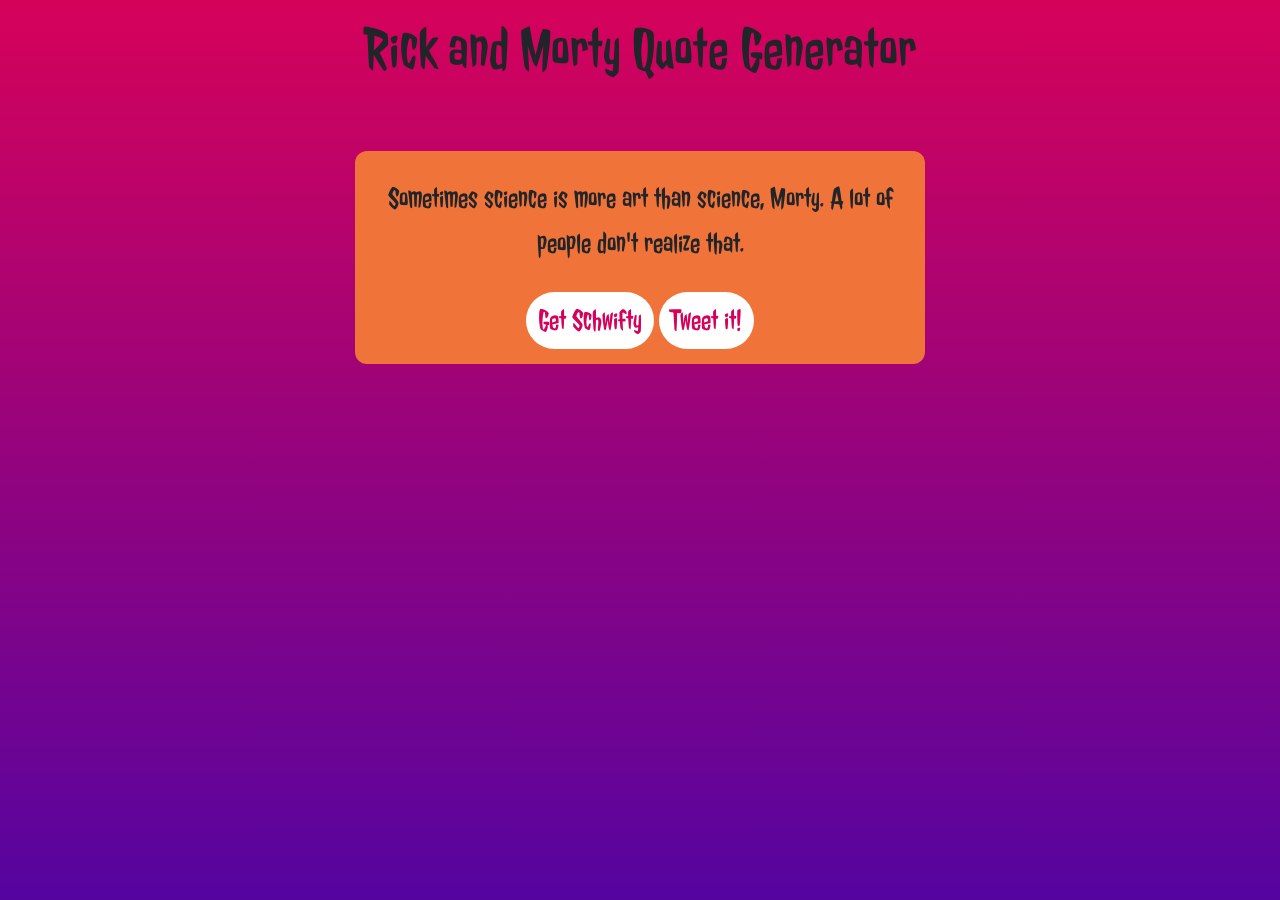
==== index.html @ 6dfe8a8f "Rename quoteMachine.html to index.html" ====
<!DOCTYPE html>
<html lang="en">
<head>
  <meta charset="utf-8">
  <meta name="viewport"
    content="width=device-width, initial-scale=1, shrink-to-fit=no">
  <!--bootstrap-->
  <link rel="stylesheet"
    href="https://maxcdn.bootstrapcdn.com/bootstrap/4.0.0-beta.2/css/bootstrap.min.css" integrity="sha384-PsH8R72JQ3SOdhVi3uxftmaW6Vc51MKb0q5P2rRUpPvrszuE4W1povHYgTpBfshb"
    crossorigin="anonymous">
  <link rel="stylesheet"
    type="text/css"
    href="quoteMachine.css">
</head>
<body>
  <div class="container">
    <!--navbar-->
    <div class="row">
      <div class="col-xs-5 col-md-5 col-lg-5"></div>
      <div class="col-xs-2 col-md-2 col-lg-2 text-center btn" id="home"><a href="https://codepen.io/k8codes/full/BROZog/" target="_blank"><span class="fa fa-home fa-lg"></span></a></div>
      <div class="col-xs-5 col-md-5 col-lg-5"></div>
  <!--closing div for nav bar-->
  </div>

  <h1 class="text-center">Rick and Morty Quote Generator</h1>

  <div class="row">
    <div class="col-md-3 col-lg-3"></div>
    <div class="col-md-6 col-lg-6 quote">
      <!--where quote appears-->
      <p class="words" id="words"></p>
      <!--button to generate new quote-->
      <div class="button btn btn-primary" id="getQuote">Get Schwifty</div>
      <!--button to tweet out quote-->
      <a class="twitter-share-button" href="https://twitter.com/intent/tweet" data-size="large" target="_blank" id="tweet">
        <div class="btn btn-primary button">Tweet it!</div>
      </a>
    </div>
    <div class="col-md-3 col-lg-3"></div>
  </div>
</div>
  <!--jQuery/bootstrap-->
  <script src="https://code.jquery.com/jquery-3.2.1.slim.min.js" integrity="sha384-KJ3o2DKtIkvYIK3UENzmM7KCkRr/rE9/Qpg6aAZGJwFDMVNA/GpGFF93hXpG5KkN" crossorigin="anonymous"></script>
  <script src="https://cdnjs.cloudflare.com/ajax/libs/popper.js/1.12.3/umd/popper.min.js" integrity="sha384-vFJXuSJphROIrBnz7yo7oB41mKfc8JzQZiCq4NCceLEaO4IHwicKwpJf9c9IpFgh" crossorigin="anonymous"></script>
  <script src="https://maxcdn.bootstrapcdn.com/bootstrap/4.0.0-beta.2/js/bootstrap.min.js" integrity="sha384-alpBpkh1PFOepccYVYDB4do5UnbKysX5WZXm3XxPqe5iKTfUKjNkCk9SaVuEZflJ" crossorigin="anonymous"></script>
  <script src="quoteMachine.js" type="text/javascript"></script>
</body>
</html>
---- quoteMachine.css ----
@import url('https://fonts.googleapis.com/css?family=Jolly+Lodger');


body {
  background: #d6025a; /*browsers that don't support gradients*/
  background: linear-gradient(#d6025a, #5504a0);
  background-repeat: no-repeat;
  background-attachment: fixed;
  height: 100%;

}

/*styles area where quote appears*/
.quote {
  text-align: center;
  margin-top: 5%;
  margin-bottom: 25%;
  background-color: #f07339;
  border-radius: 12px;
  padding: 15px;
}

.button {
  border: none;
  border-radius: 50px;
  background-color: white;
  color: #d6025a;
  font-size: 30px;
  font-family: 'Jolly Lodger', sans-serif;
}

.button:hover {
  border: none;
}
#words {
  padding: 10px;
  font-family: 'Jolly Lodger', sans-serif;
  font-size: 30px;
}

h1 {
  font-family: 'Jolly Lodger', sans-serif;
  text-align: center;
  font-size: 60px;
}

.fa {
  color: #000;
}

.fa:hover {
  color: #8042f4;
}
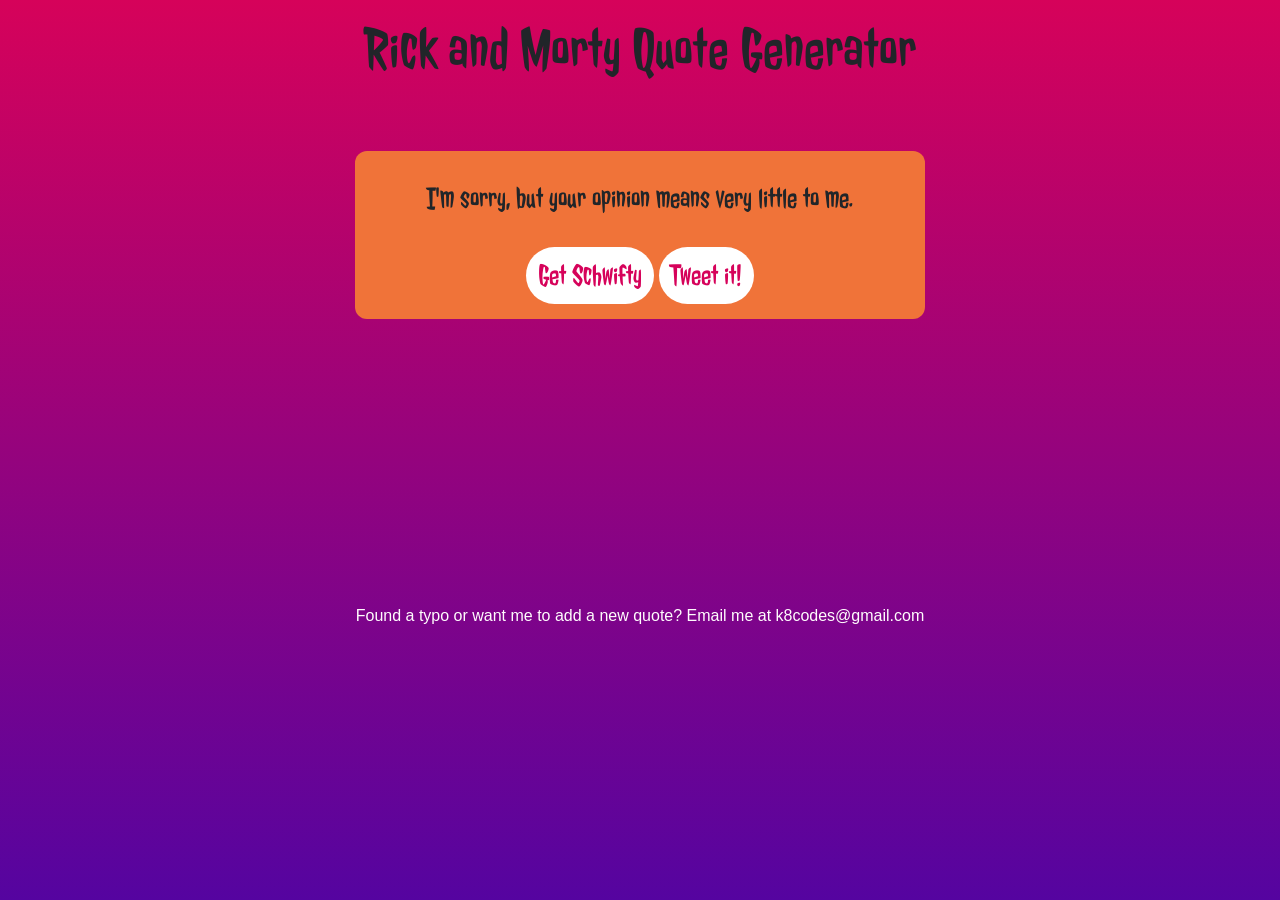
==== commit f744682d: "update html/css/js" ====
--- a/index.html
+++ b/index.html
@@ -38,6 +38,7 @@
     </div>
     <div class="col-md-3 col-lg-3"></div>
   </div>
+  <footer class="text-center" id="foot">Found a typo or want me to add a new quote? Email me at <span id="email">k8codes@gmail.com</span></footer>
 </div>
   <!--jQuery/bootstrap-->
   <script src="https://code.jquery.com/jquery-3.2.1.slim.min.js" integrity="sha384-KJ3o2DKtIkvYIK3UENzmM7KCkRr/rE9/Qpg6aAZGJwFDMVNA/GpGFF93hXpG5KkN" crossorigin="anonymous"></script>
--- a/quoteMachine.css
+++ b/quoteMachine.css
@@ -51,3 +51,10 @@
 .fa:hover {
   color: #8042f4;
 }
+
+#foot {
+  color: #fffcfd;
+  font-family: 'Century Gothic', sans-serif;
+  font-size: 1em;
+  margin-bottom: 50px;
+}
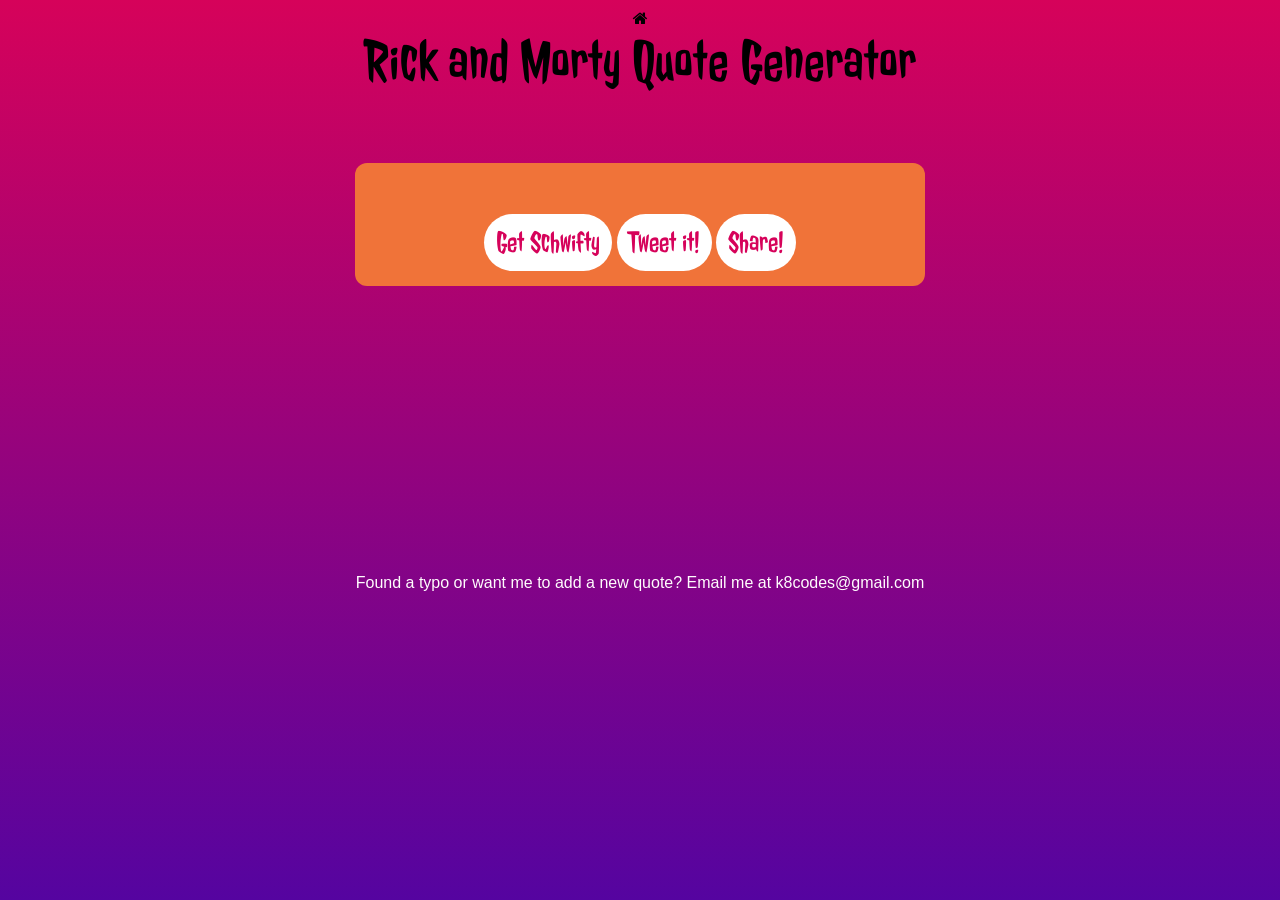
==== commit 4ef21026: "adding fb button" ====
--- a/index.html
+++ b/index.html
@@ -4,23 +4,44 @@
   <meta charset="utf-8">
   <meta name="viewport"
     content="width=device-width, initial-scale=1, shrink-to-fit=no">
-  <!--bootstrap-->
+    <!--font awesome stylesheet-->
+  <link rel="stylesheet" href="https://maxcdn.bootstrapcdn.com/font-awesome/4.7.0/css/font-awesome.min.css"/>
+    <!--bootstrap-->
   <link rel="stylesheet"
     href="https://maxcdn.bootstrapcdn.com/bootstrap/4.0.0-beta.2/css/bootstrap.min.css" integrity="sha384-PsH8R72JQ3SOdhVi3uxftmaW6Vc51MKb0q5P2rRUpPvrszuE4W1povHYgTpBfshb"
     crossorigin="anonymous">
+    <!--my css-->
   <link rel="stylesheet"
     type="text/css"
     href="quoteMachine.css">
 </head>
 <body>
+<!--facebook sdk-->
+  <script>
+  window.fbAsyncInit = function() {
+    FB.init({
+      appId            : '315491528935284',
+      autoLogAppEvents : true,
+      xfbml            : true,
+      version          : 'v2.11'
+    });
+  };
+
+  (function(d, s, id){
+     var js, fjs = d.getElementsByTagName(s)[0];
+     if (d.getElementById(id)) {return;}
+     js = d.createElement(s); js.id = id;
+     js.src = "https://connect.facebook.net/en_US/sdk.js";
+     fjs.parentNode.insertBefore(js, fjs);
+   }(document, 'script', 'facebook-jssdk'));
+</script>
+
   <div class="container">
     <!--navbar-->
     <div class="row">
-      <div class="col-xs-5 col-md-5 col-lg-5"></div>
-      <div class="col-xs-2 col-md-2 col-lg-2 text-center btn" id="home"><a href="https://codepen.io/k8codes/full/BROZog/" target="_blank"><span class="fa fa-home fa-lg"></span></a></div>
-      <div class="col-xs-5 col-md-5 col-lg-5"></div>
+      <div id="home"><span class="fa fa-home"></div>
   <!--closing div for nav bar-->
-  </div>
+    </div>
 
   <h1 class="text-center">Rick and Morty Quote Generator</h1>
 
@@ -35,6 +56,7 @@
       <a class="twitter-share-button" href="https://twitter.com/intent/tweet" data-size="large" target="_blank" id="tweet">
         <div class="btn btn-primary button">Tweet it!</div>
       </a>
+      <div class="button btn btn-primary" id="fb">Share!</div>
     </div>
     <div class="col-md-3 col-lg-3"></div>
   </div>
--- a/quoteMachine.css
+++ b/quoteMachine.css
@@ -7,7 +7,7 @@
   background-repeat: no-repeat;
   background-attachment: fixed;
   height: 100%;
-
+  color: #000;
 }
 
 /*styles area where quote appears*/
@@ -32,6 +32,7 @@
 .button:hover {
   border: none;
 }
+
 #words {
   padding: 10px;
   font-family: 'Jolly Lodger', sans-serif;
@@ -49,7 +50,14 @@
 }
 
 .fa:hover {
-  color: #8042f4;
+  color: #fff;
+}
+
+#home {
+  margin: 0 auto;
+  display: flex;
+  justify-content: center;
+  margin-top: 10px;
 }
 
 #foot {
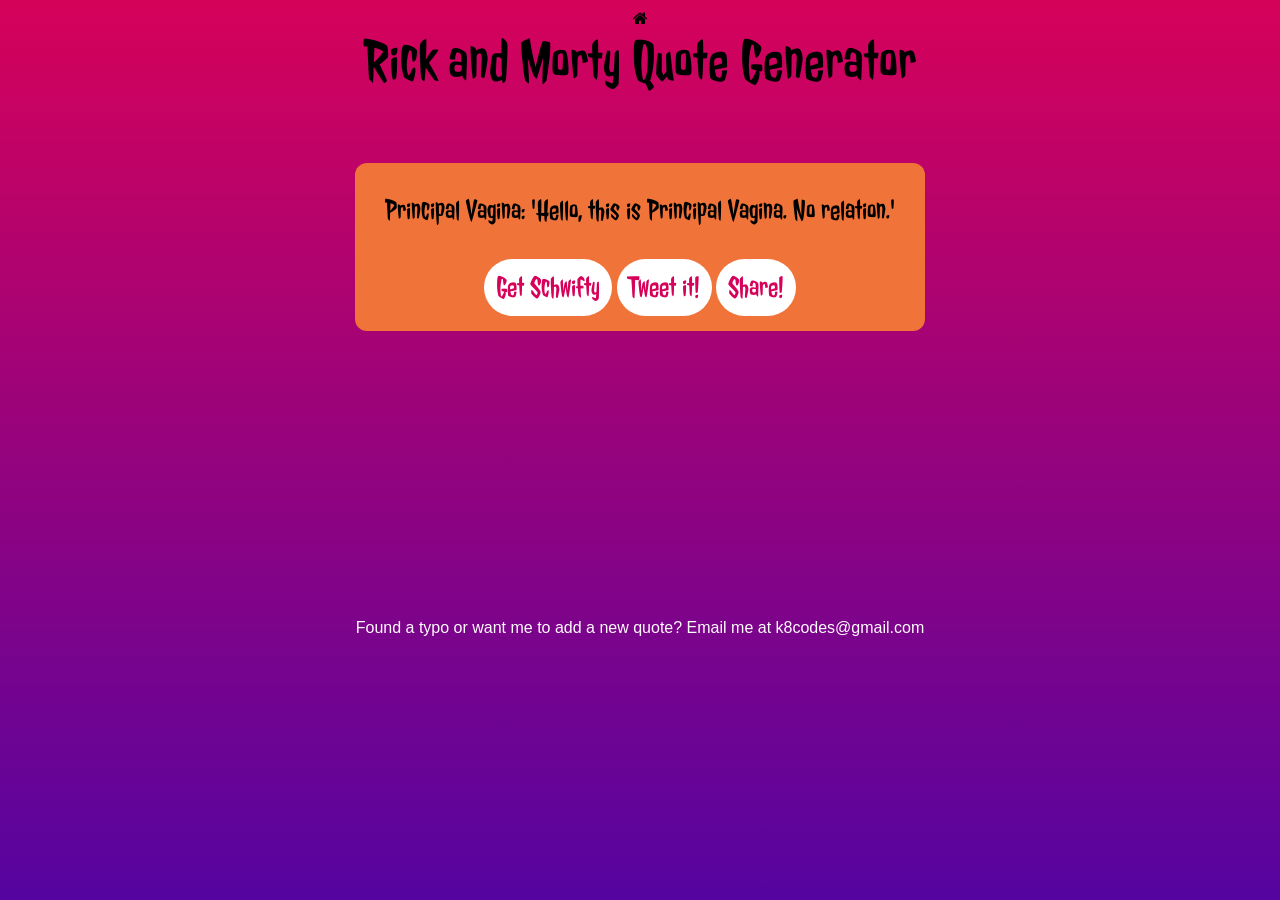
==== commit 3f5a2f20: "fb share w/o sdk" ====
--- a/index.html
+++ b/index.html
@@ -16,25 +16,6 @@
     href="quoteMachine.css">
 </head>
 <body>
-<!--facebook sdk-->
-  <script>
-  window.fbAsyncInit = function() {
-    FB.init({
-      appId            : '315491528935284',
-      autoLogAppEvents : true,
-      xfbml            : true,
-      version          : 'v2.11'
-    });
-  };
-
-  (function(d, s, id){
-     var js, fjs = d.getElementsByTagName(s)[0];
-     if (d.getElementById(id)) {return;}
-     js = d.createElement(s); js.id = id;
-     js.src = "https://connect.facebook.net/en_US/sdk.js";
-     fjs.parentNode.insertBefore(js, fjs);
-   }(document, 'script', 'facebook-jssdk'));
-</script>
 
   <div class="container">
     <!--navbar-->
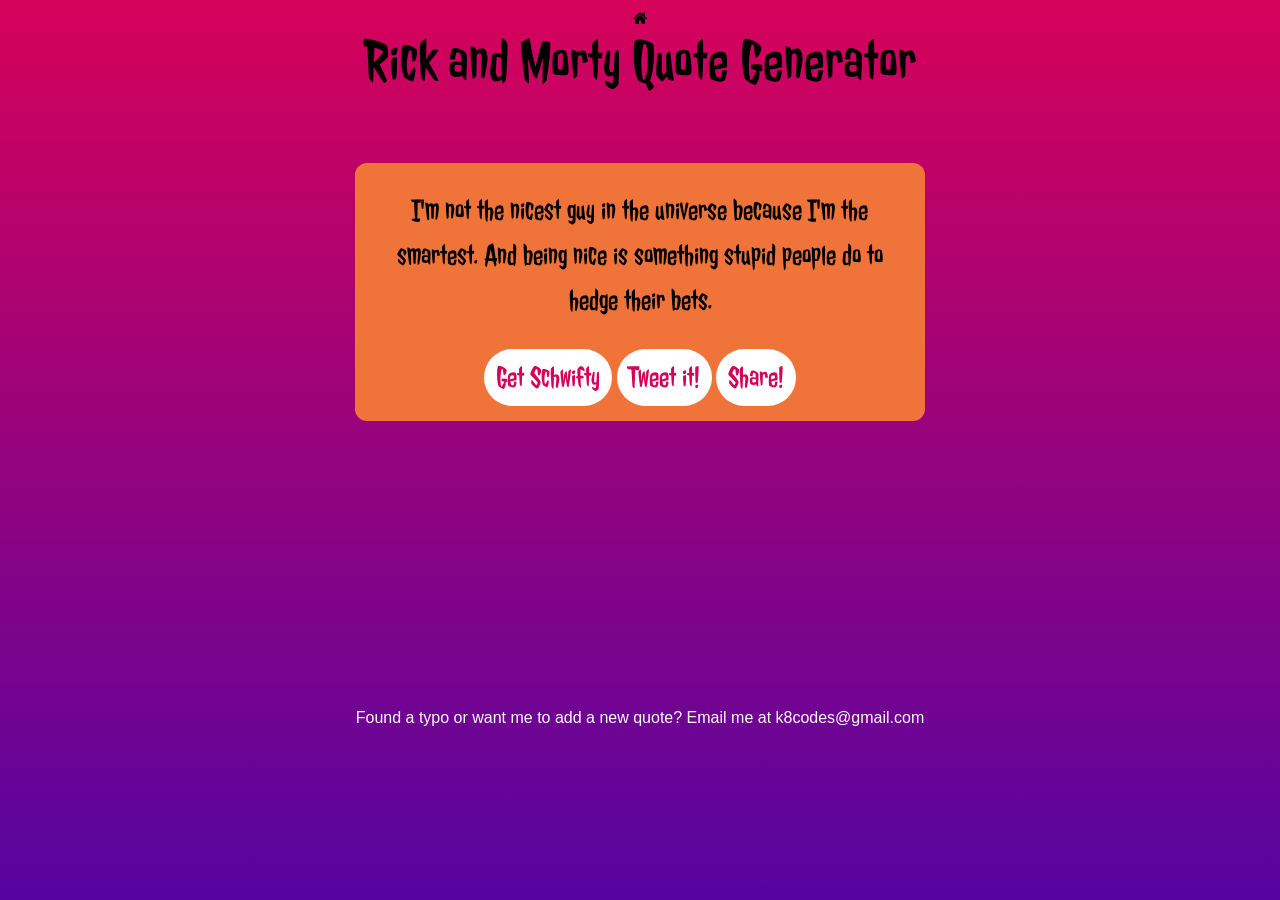
==== commit 46700876: "added title" ====
--- a/index.html
+++ b/index.html
@@ -1,6 +1,7 @@
 <!DOCTYPE html>
 <html lang="en">
 <head>
+  <title>Rick and Morty Quote Generator</title>
   <meta charset="utf-8">
   <meta name="viewport"
     content="width=device-width, initial-scale=1, shrink-to-fit=no">
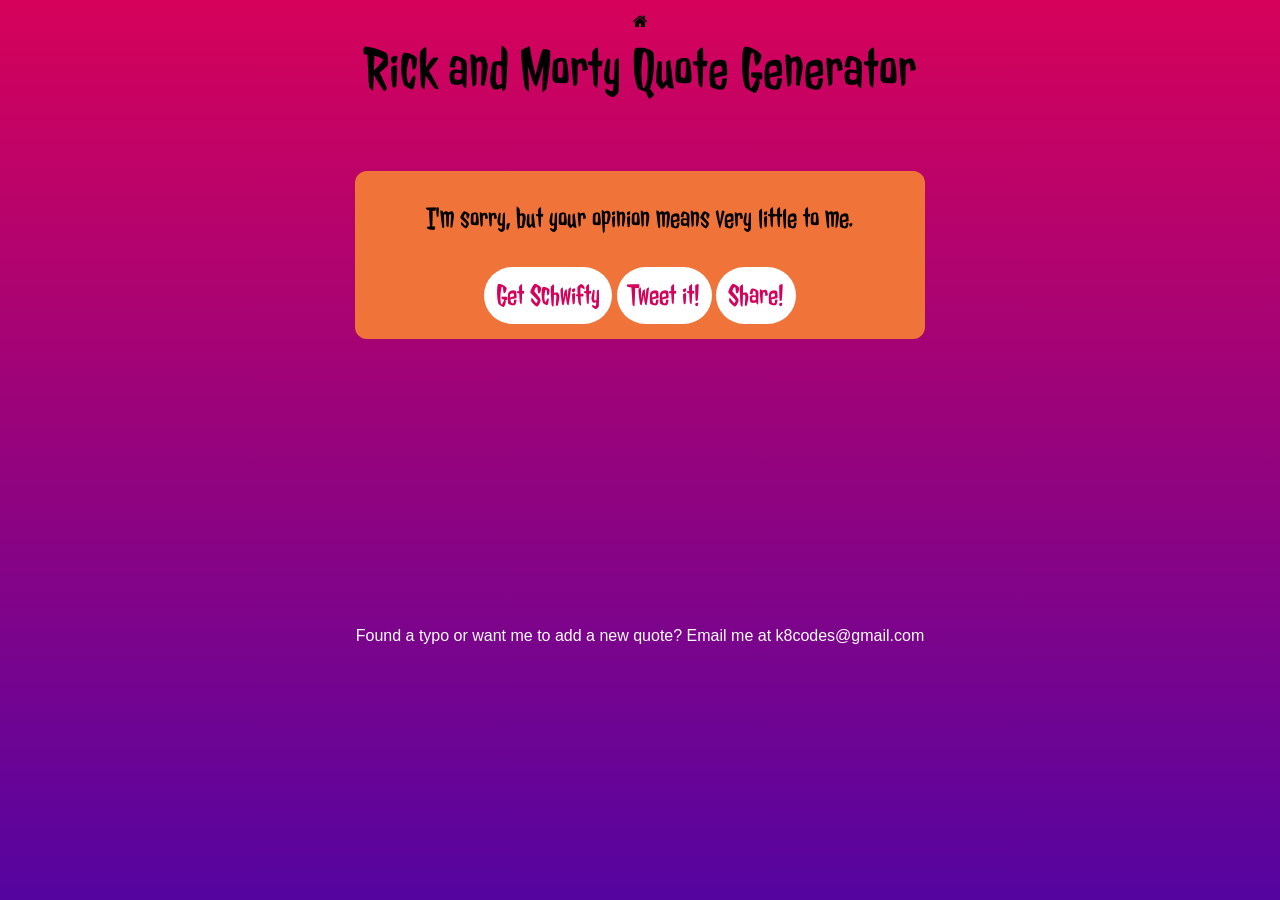
==== commit 4d50de84: "updated home link" ====
--- a/index.html
+++ b/index.html
@@ -21,7 +21,7 @@
   <div class="container">
     <!--navbar-->
     <div class="row">
-      <div id="home"><span class="fa fa-home"></div>
+      <div id="home"><a href="https://k8codes.github.io"><span class="fa fa-home"></a></div>
   <!--closing div for nav bar-->
     </div>
 
